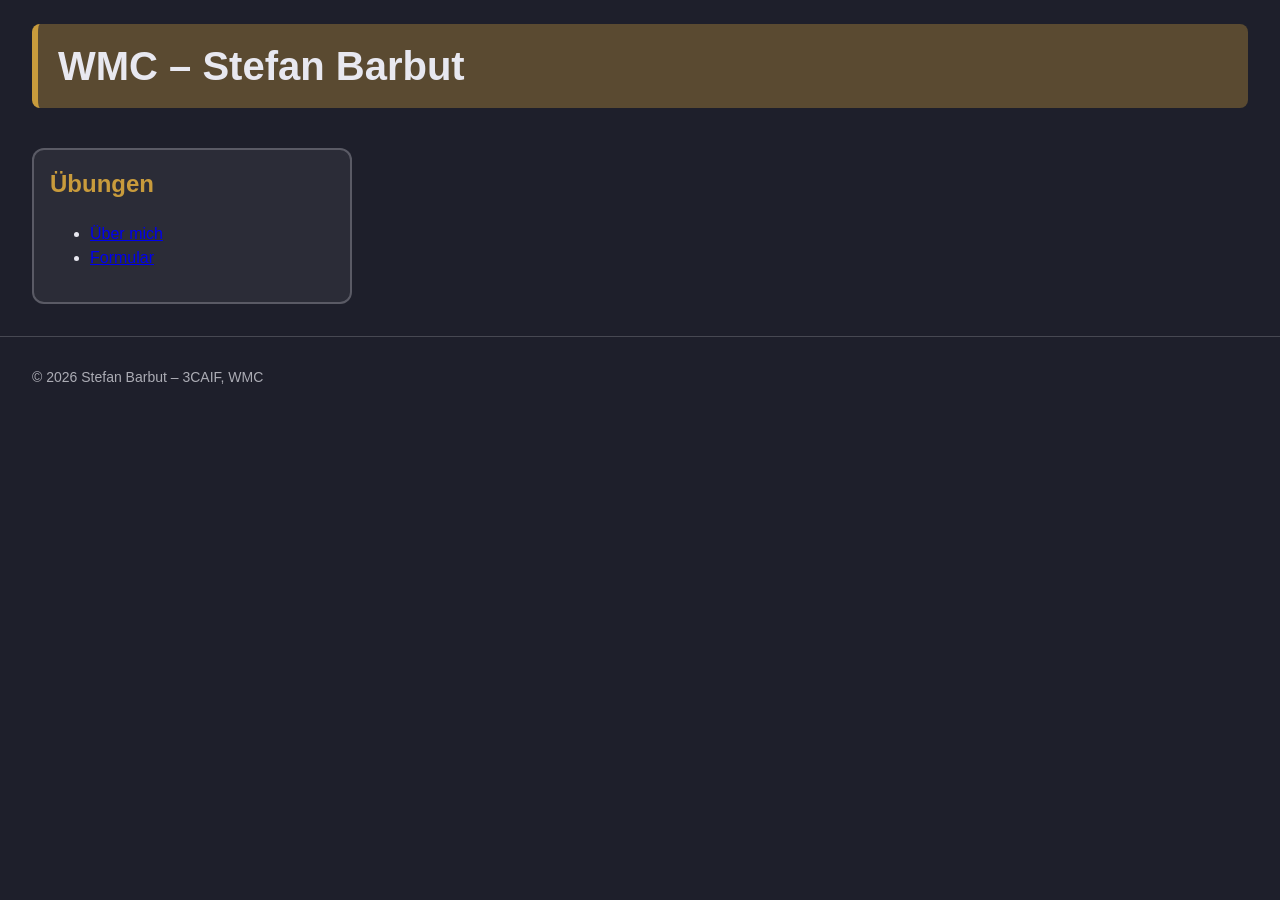
==== index.html @ a0cec340 "Nachgeholt: Aufgabe 4 (CSS) und Aufgabe 6 (Box-Model/Units) + Feedback umgesetzt - style.css angeleg" ====
<!DOCTYPE html>
<html lang="de">
<head>
    <meta charset="UTF-8">
    <meta name="viewport" content="width=device-width, initial-scale=1.0">
    <title>WMC – Stefan Barbut</title>
    <link rel="stylesheet" href="style.css">
</head>
<body>
    <header>
        <h1>WMC – Stefan Barbut</h1>
    </header>

    <main class="inhalt">
        <section class="karte">
            <h2>Übungen</h2>
            <ul>
                <li><a href="mini-uebung/index.html">Über mich</a></li>
                <li><a href="formular-uebung/index.html">Formular</a></li>
            </ul>
        </section>
    </main>

    <footer>
        <p>&copy; 2026 Stefan Barbut – 3CAIF, WMC</p>
    </footer>
</body>
</html>
---- style.css ----
/* ===== Grundeinstellungen ===== */

/* box-sizing: border-box -> width beinhaltet padding und border */
*,
*::before,
*::after {
    box-sizing: border-box;
}

html {
    font-size: 100%; /* 1rem = 16px (Browser-Standard) */
}

body {
    margin: 0;
    background-color: #1e1f2b;
    color: #e8e8f0;
    font-family: Arial, Helvetica, sans-serif;
    line-height: 1.5; /* einheitenlos: relativ zur Schriftgröße */
}

/* ===== Header & Navigation ===== */

header {
    padding: 1.5rem 2rem;
}

/* Überschrift mit rgba()-Hintergrund */
h1 {
    margin: 0 0 1rem;
    padding: 0.75rem 1.25rem;
    background-color: rgba(200, 155, 60, 0.35);
    border-left: 0.4rem solid rgb(200, 155, 60);
    border-radius: 0.5rem;
    font-size: 2.5rem;
}

nav a {
    display: inline-block;
    margin-right: 1rem;
    padding: 0.4em 0.9em; /* em: relativ zur Schriftgröße des Links */
    color: #e8e8f0;
    text-decoration: none;
    border: 2px solid rgba(232, 232, 240, 0.4);
    border-radius: 2rem;
}

nav a:hover {
    background-color: rgba(232, 232, 240, 0.15);
}

/* ===== Inhalt ===== */

.inhalt {
    display: flex;
    flex-wrap: wrap;
    gap: 2rem;
    max-width: 75rem;
    padding: 0 2rem 2rem;
}

/* Kartendesign: Box-Model mit margin, border, padding */
.karte {
    width: 20rem;
    padding: 1rem;
    border: 2px solid rgba(232, 232, 240, 0.25);
    border-radius: 0.75rem;
    background-color: rgba(255, 255, 255, 0.06);
}

.karte h2 {
    margin-top: 0;
    color: rgb(200, 155, 60);
}

/* Prozent: Bild füllt immer die Breite der Karte */
.bild {
    display: block;
    width: 100%;
    height: auto;
    margin-bottom: 1rem;
    border-radius: 0.5rem;
}

/* Formular-Seite: breitere Karte, Textlänge in ch begrenzt */
.formular {
    width: 100%;
    max-width: 60ch;
}

.formular fieldset {
    margin-bottom: 1.5rem;
    padding: 1rem;
    border: 2px solid rgba(232, 232, 240, 0.25);
    border-radius: 0.5rem;
}

.formular input,
.formular select,
.formular textarea,
.formular button {
    padding: 0.4rem;
    font-size: 1rem;
}

.formular textarea {
    width: 100%;
}

/* ===== Box-Model-Vergleich ===== */

.box-demo {
    width: 26rem;
}

.demo {
    width: 20rem;
    padding: 1rem;
    border: 2px solid rgb(200, 155, 60);
    margin-bottom: 1rem;
    font-size: 0.85rem;
}

.content-box {
    box-sizing: content-box; /* alte Berechnung: 20rem + padding + border */
}

.border-box {
    box-sizing: border-box;
}

/* ===== Footer ===== */

footer {
    padding: 1rem 2rem;
    border-top: 1px solid rgba(232, 232, 240, 0.2);
    font-size: 0.875rem;
    color: rgba(232, 232, 240, 0.7);
}
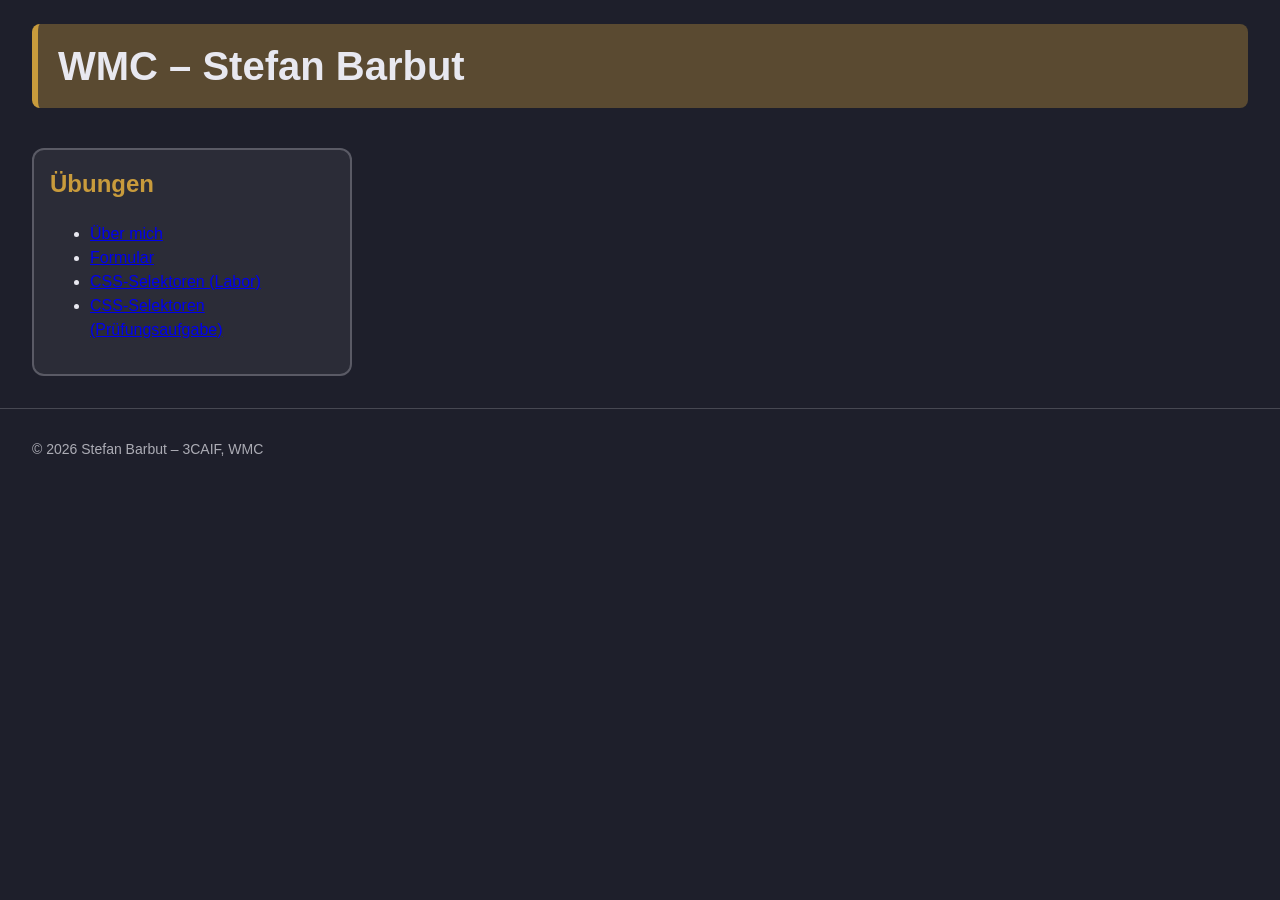
==== commit a96aecce: "Nachgeholt: Aufgabe KM3-04 CSS-Selektoren + Formular verbessert - css-selektoren/: demo.html/demo.cs" ====
--- a/index.html
+++ b/index.html
@@ -17,6 +17,8 @@
             <ul>
                 <li><a href="mini-uebung/index.html">Über mich</a></li>
                 <li><a href="formular-uebung/index.html">Formular</a></li>
+                <li><a href="css-selektoren/demo.html">CSS-Selektoren (Labor)</a></li>
+                <li><a href="css-selektoren/loesung.html">CSS-Selektoren (Prüfungsaufgabe)</a></li>
             </ul>
         </section>
     </main>
